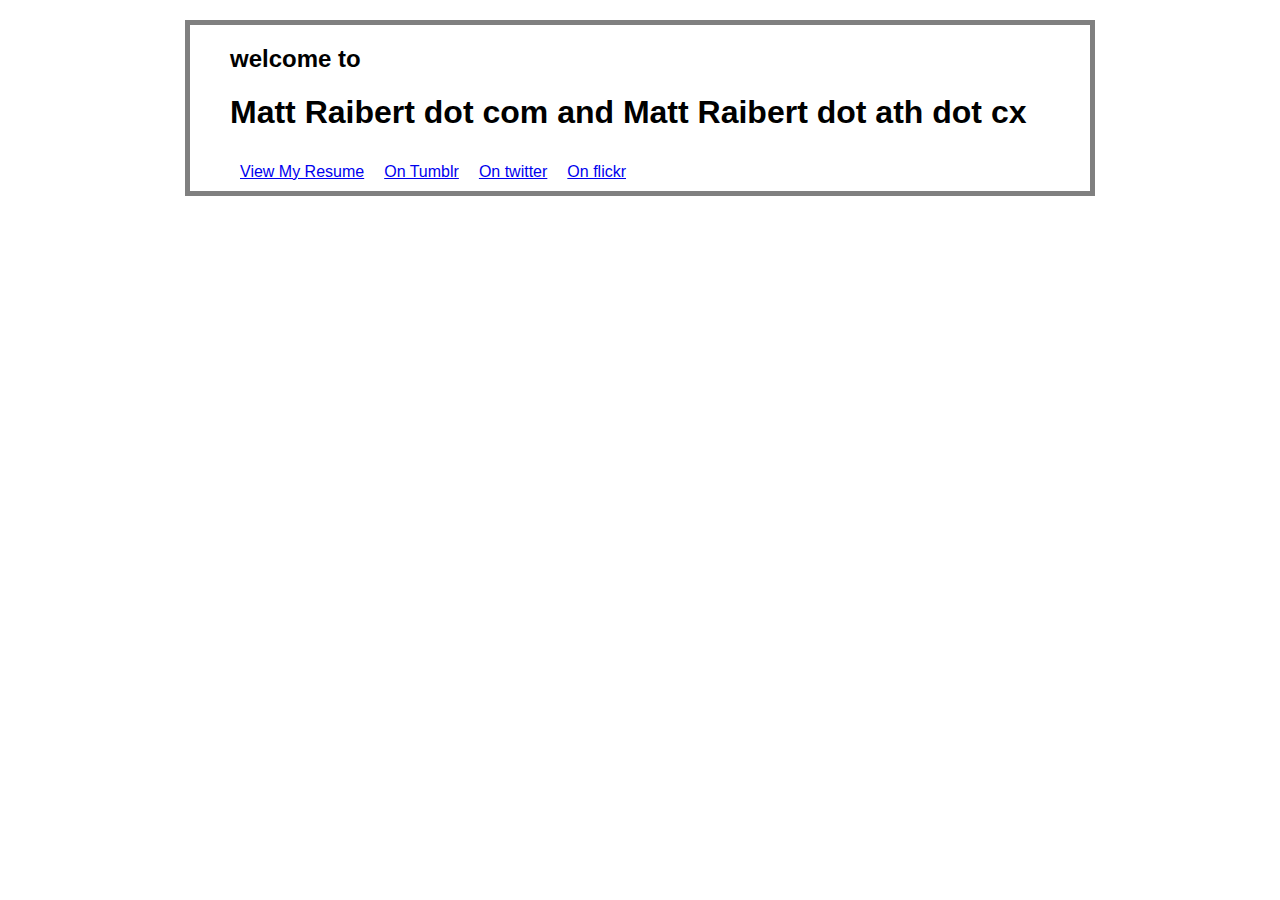
==== index.html @ 64c14b51 "my current website" ====
<head>
  <style>
    * {
      font-family: "Lucida Grande", Helvetica, Arial, Sans-serif;
    }

    ul {
      list-style: none;
    }

    ul li{
      float: left;
      margin: 10px;
    }

    #twitter {
      clear: both;
    }

    #main {
      margin: auto;
      width: 900px;
      border: thick gray solid;
      margin-top: 20px;
    }

    #disqus {
      margin: auto;
      width: 800px;
      margin-top: 20px;
    }
</style>
  <script type="text/javascript">
    var _gaq = _gaq || [];
    _gaq.push(['_setAccount', 'UA-7602095-3']);
    _gaq.push(['_setDomainName', 'mattraibert.com']);
    _gaq.push(['_setAllowLinker', true]);
    _gaq.push(['_trackPageview']);
    (function() {
      var ga = document.createElement('script'); ga.type = 'text/javascript'; ga.async = true;
      ga.src = ('https:' == document.location.protocol ? 'https://ssl' : 'http://www') + '.google-analytics.com/ga.js';
      var s = document.getElementsByTagName('script')[0]; s.parentNode.insertBefore(ga, s);
    })();
  </script>
</head>
<body>
<div id="main">
<ul>
  <h2>welcome to</h2>
  <h1>Matt Raibert dot com and Matt Raibert dot ath dot cx</h1>
  <li>
    <a href="resume">View My Resume</a>
  </li>
  <li>
    <a href="http://mattraibert.tumblr.com">On Tumblr</a>
  </li>
  <li>
    <a href="http://twitter.com/mattraibert">On twitter</a>
  </li>
  <li>
    <a href="http://flickr.com/mattraibert">On flickr</a>
  </li>
</ul>
<div id="twitter">
<script src="http://widgets.twimg.com/j/2/widget.js"></script>
<script>
new TWTR.Widget({
  version: 2,
  type: 'profile',
  rpp: 4,
  interval: 6000,
  width: 250,
  height: 300,
  theme: {
    shell: {
      background: '#ffffff',
      color: '#000000'
    },
    tweets: {
      background: '#ffffff',
      color: '#000000',
      links: '#169c16'
    }
  },
  features: {
    scrollbar: false,
    loop: false,
    live: true,
    hashtags: true,
    timestamp: true,
    avatars: false,
    behavior: 'all'
  }
}).render().setUser('mattraibert').start();
</script>
</div>
</div><!--/ #main -->
<div id="disqus">
<div id="disqus_thread"></div>
<script type="text/javascript">
  var disqus_shortname = 'mattraibertdotcom';
  (function() {
    var dsq = document.createElement('script'); dsq.type = 'text/javascript'; dsq.async = true;
    dsq.src = 'http://' + disqus_shortname + '.disqus.com/embed.js';
    (document.getElementsByTagName('head')[0] || document.getElementsByTagName('body')[0]).appendChild(dsq);
  })();
</script>
</div>
</body>
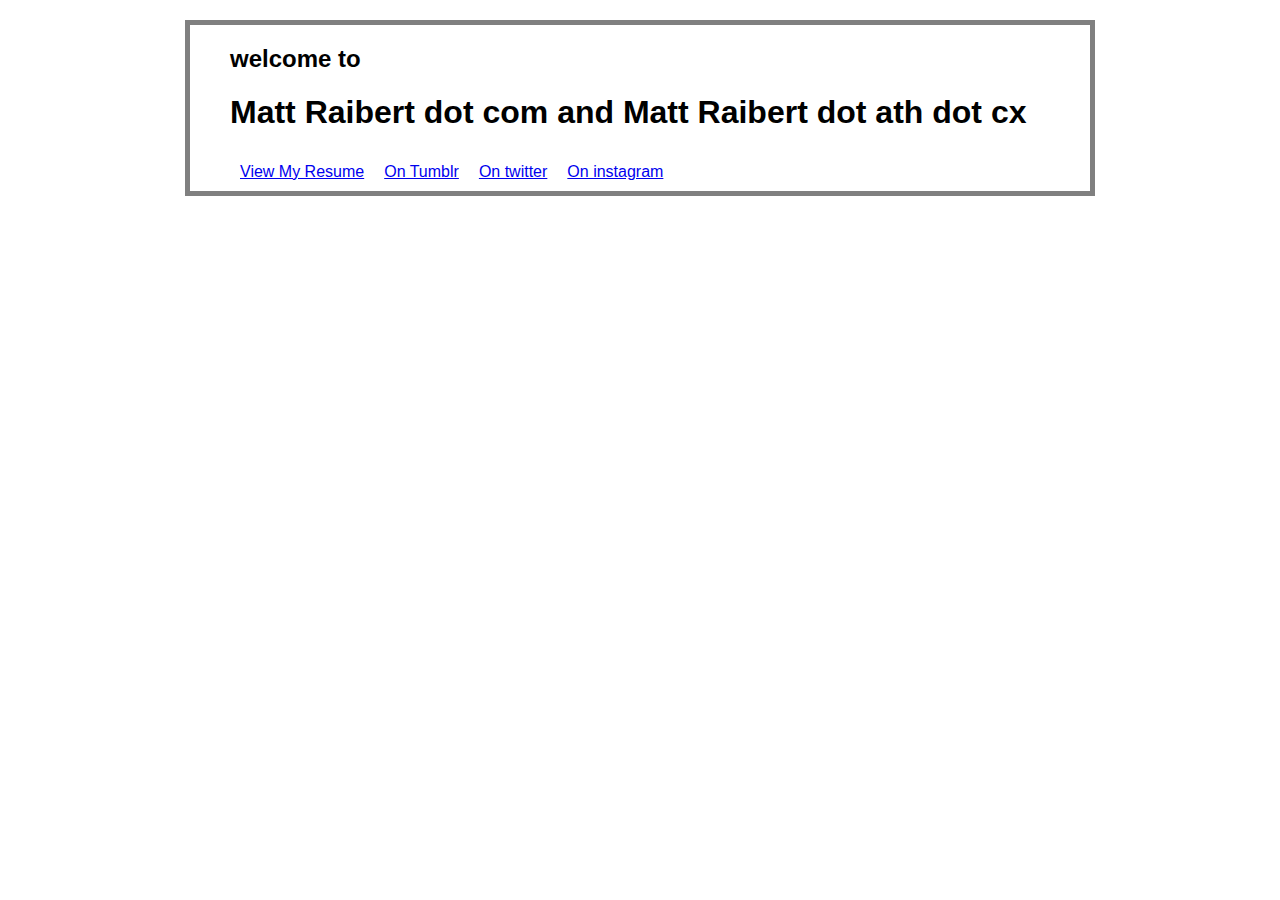
==== commit 265ab1ce: "Instagram!" ====
--- a/index.html
+++ b/index.html
@@ -58,7 +58,7 @@
     <a href="http://twitter.com/mattraibert">On twitter</a>
   </li>
   <li>
-    <a href="http://flickr.com/mattraibert">On flickr</a>
+    <a href="http://instagram.com/mattraibert">On instagram</a>
   </li>
 </ul>
 <div id="twitter">
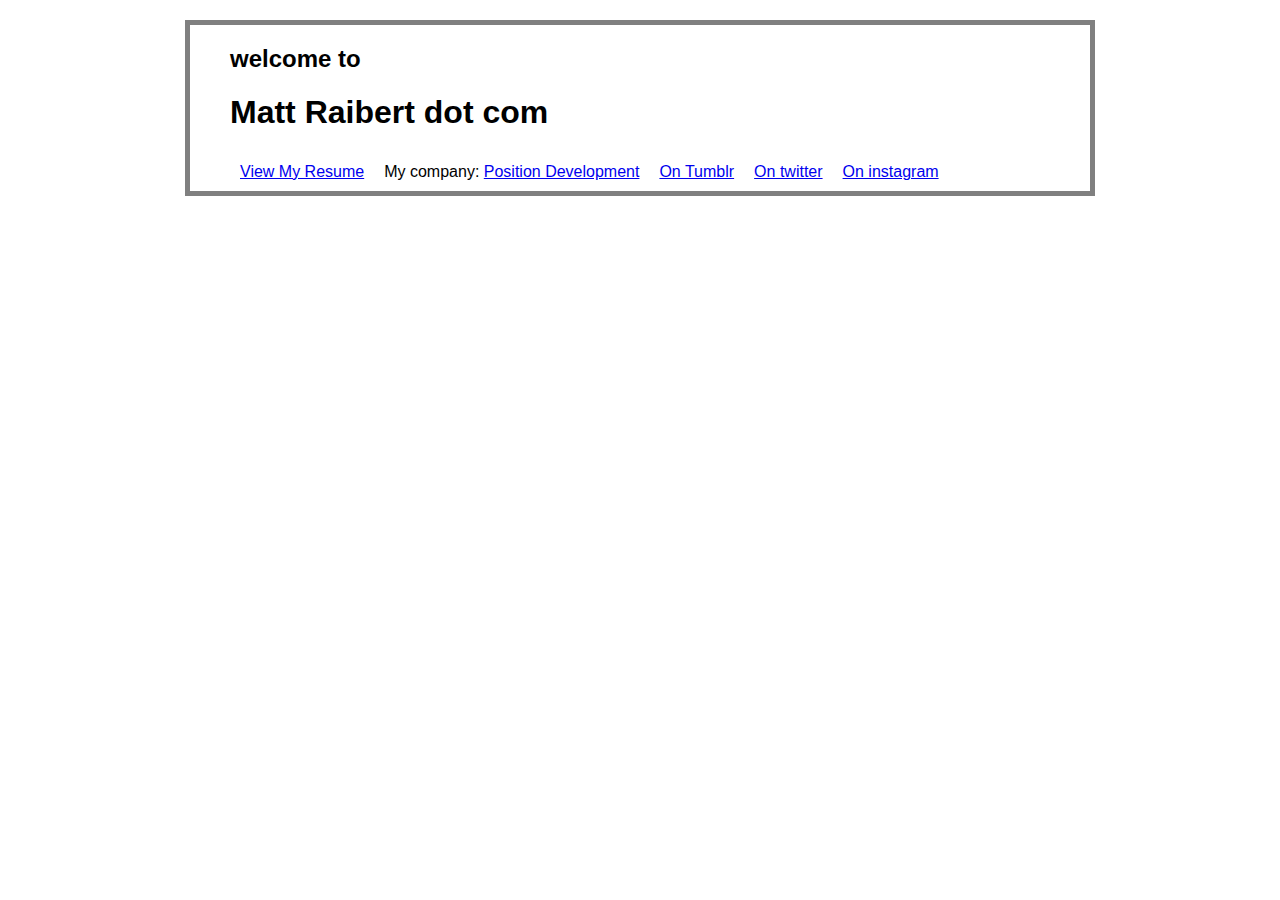
==== commit a378a778: "Position" ====
--- a/index.html
+++ b/index.html
@@ -23,12 +23,6 @@
       border: thick gray solid;
       margin-top: 20px;
     }
-
-    #disqus {
-      margin: auto;
-      width: 800px;
-      margin-top: 20px;
-    }
 </style>
   <script type="text/javascript">
     var _gaq = _gaq || [];
@@ -47,9 +41,12 @@
 <div id="main">
 <ul>
   <h2>welcome to</h2>
-  <h1>Matt Raibert dot com and Matt Raibert dot ath dot cx</h1>
+  <h1>Matt Raibert dot com</h1>
   <li>
     <a href="resume">View My Resume</a>
+  </li>
+  <li>
+    My company: <a href="http://positiondev.com/">Position Development</a>
   </li>
   <li>
     <a href="http://mattraibert.tumblr.com">On Tumblr</a>
@@ -95,15 +92,5 @@
 </script>
 </div>
 </div><!--/ #main -->
-<div id="disqus">
-<div id="disqus_thread"></div>
-<script type="text/javascript">
-  var disqus_shortname = 'mattraibertdotcom';
-  (function() {
-    var dsq = document.createElement('script'); dsq.type = 'text/javascript'; dsq.async = true;
-    dsq.src = 'http://' + disqus_shortname + '.disqus.com/embed.js';
-    (document.getElementsByTagName('head')[0] || document.getElementsByTagName('body')[0]).appendChild(dsq);
-  })();
-</script>
 </div>
 </body>
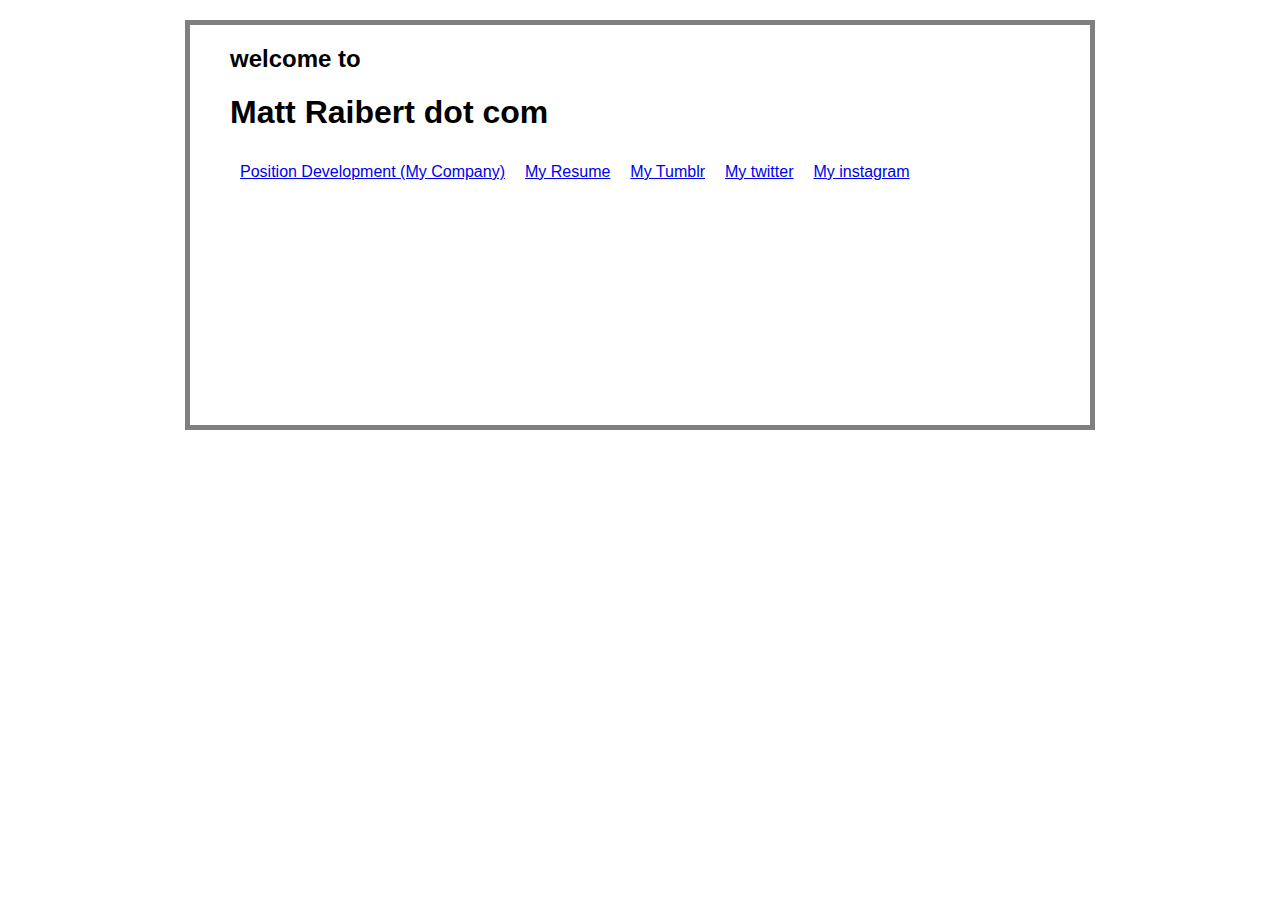
==== commit 520a6ffb: "A little reordering" ====
--- a/index.html
+++ b/index.html
@@ -1,29 +1,30 @@
 <head>
   <style>
-    * {
-      font-family: "Lucida Grande", Helvetica, Arial, Sans-serif;
-    }
+  * {
+    font-family: "Lucida Grande", Helvetica, Arial, Sans-serif;
+  }
 
-    ul {
-      list-style: none;
-    }
+  ul {
+    list-style: none;
+  }
 
-    ul li{
-      float: left;
-      margin: 10px;
-    }
+  ul li{
+    float: left;
+    margin: 10px;
+  }
 
-    #twitter {
-      clear: both;
-    }
+  #twitter {
+    clear: both;
+  }
 
-    #main {
-      margin: auto;
-      width: 900px;
-      border: thick gray solid;
-      margin-top: 20px;
-    }
-</style>
+  #main {
+    margin: auto;
+    width: 900px;
+    min-height: 400px;
+    border: thick gray solid;
+    margin-top: 20px;
+  }
+  </style>
   <script type="text/javascript">
     var _gaq = _gaq || [];
     _gaq.push(['_setAccount', 'UA-7602095-3']);
@@ -43,54 +44,21 @@
   <h2>welcome to</h2>
   <h1>Matt Raibert dot com</h1>
   <li>
-    <a href="resume">View My Resume</a>
+    <a href="http://positiondev.com/">Position Development (My Company)</a>
   </li>
   <li>
-    My company: <a href="http://positiondev.com/">Position Development</a>
+    <a href="resume">My Resume</a>
   </li>
   <li>
-    <a href="http://mattraibert.tumblr.com">On Tumblr</a>
+    <a href="http://mattraibert.tumblr.com">My Tumblr</a>
   </li>
   <li>
-    <a href="http://twitter.com/mattraibert">On twitter</a>
+    <a href="http://twitter.com/mattraibert">My twitter</a>
   </li>
   <li>
-    <a href="http://instagram.com/mattraibert">On instagram</a>
+    <a href="http://instagram.com/mattraibert">My instagram</a>
   </li>
 </ul>
-<div id="twitter">
-<script src="http://widgets.twimg.com/j/2/widget.js"></script>
-<script>
-new TWTR.Widget({
-  version: 2,
-  type: 'profile',
-  rpp: 4,
-  interval: 6000,
-  width: 250,
-  height: 300,
-  theme: {
-    shell: {
-      background: '#ffffff',
-      color: '#000000'
-    },
-    tweets: {
-      background: '#ffffff',
-      color: '#000000',
-      links: '#169c16'
-    }
-  },
-  features: {
-    scrollbar: false,
-    loop: false,
-    live: true,
-    hashtags: true,
-    timestamp: true,
-    avatars: false,
-    behavior: 'all'
-  }
-}).render().setUser('mattraibert').start();
-</script>
-</div>
 </div><!--/ #main -->
 </div>
 </body>
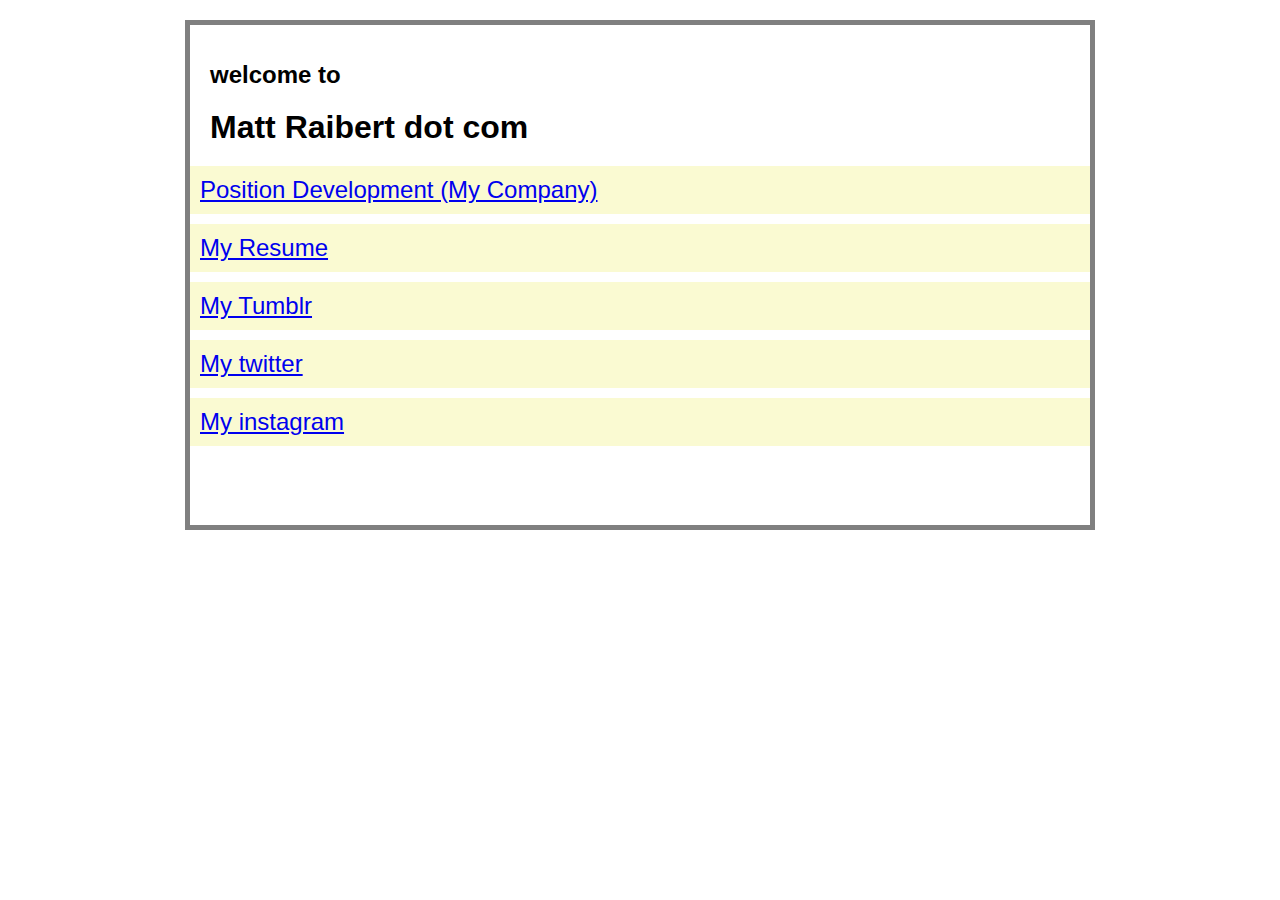
==== commit 3b2cc2ca: "a little style" ====
--- a/index.html
+++ b/index.html
@@ -4,13 +4,22 @@
     font-family: "Lucida Grande", Helvetica, Arial, Sans-serif;
   }
 
+  h1, h2 {
+    margin: 20px;
+  }
+
   ul {
     list-style: none;
+    padding: 0;
+    float: left;
+    width: 100%;
   }
 
-  ul li{
-    float: left;
-    margin: 10px;
+  li {
+    padding: 10px;
+    font-size: x-large;
+    margin: 10px 0;
+    background-color: lightgoldenrodyellow;
   }
 
   #twitter {
@@ -20,7 +29,7 @@
   #main {
     margin: auto;
     width: 900px;
-    min-height: 400px;
+    min-height: 500px;
     border: thick gray solid;
     margin-top: 20px;
   }
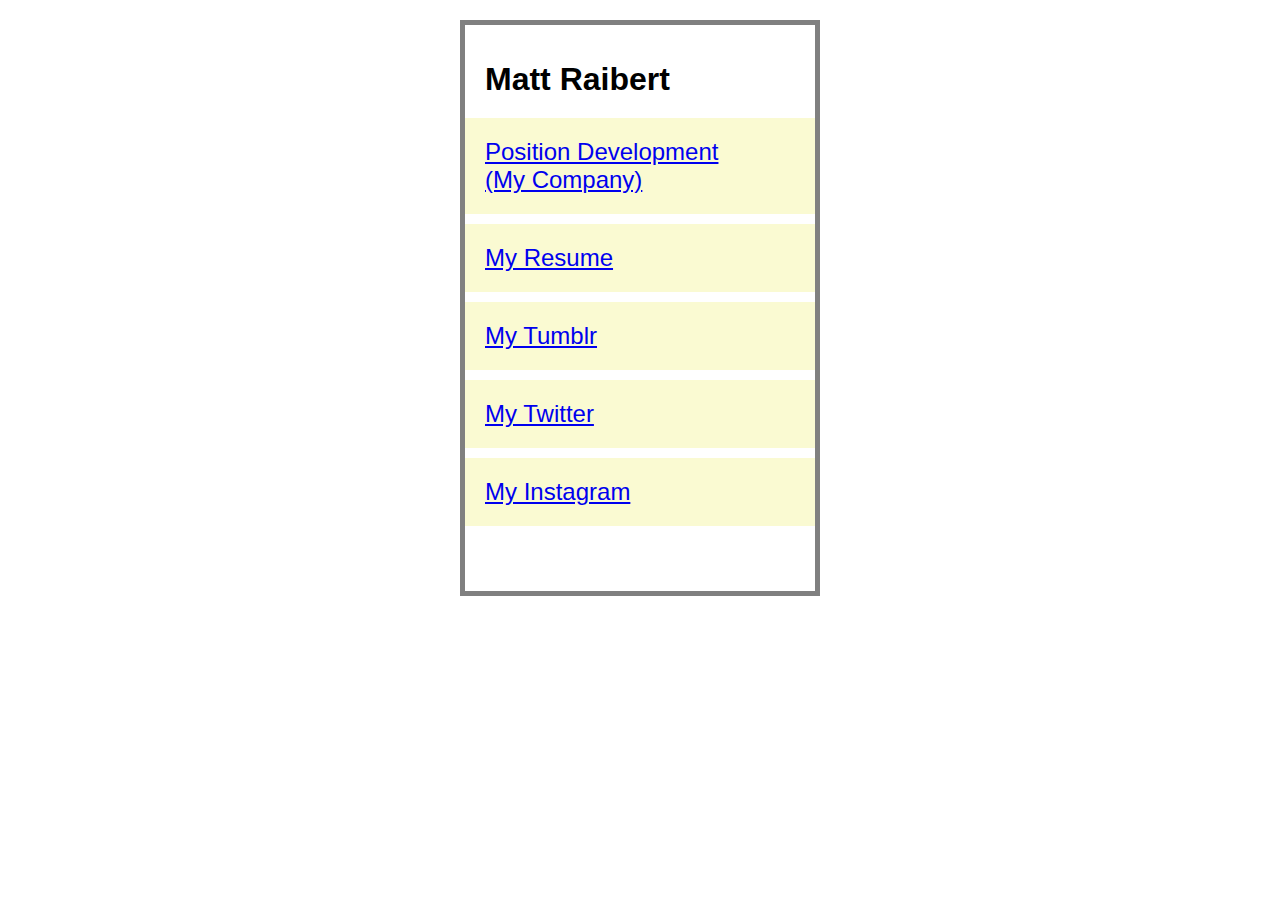
==== commit 169d60a1: "goldenrod ratio" ====
--- a/index.html
+++ b/index.html
@@ -16,10 +16,9 @@
   }
 
   li {
-    padding: 10px;
+    padding: 20px;
     font-size: x-large;
     margin: 10px 0;
-    background-color: lightgoldenrodyellow;
   }
 
   #twitter {
@@ -28,8 +27,8 @@
 
   #main {
     margin: auto;
-    width: 900px;
-    min-height: 500px;
+    width: 350px;
+    min-height: 566px;
     border: thick gray solid;
     margin-top: 20px;
   }
@@ -50,22 +49,21 @@
 <body>
 <div id="main">
 <ul>
-  <h2>welcome to</h2>
-  <h1>Matt Raibert dot com</h1>
-  <li>
-    <a href="http://positiondev.com/">Position Development (My Company)</a>
+  <h1>Matt Raibert</h1>
+  <li style="background-color: lightgoldenrodyellow;">
+    <a href="http://positiondev.com/">Position Development <br/>(My Company)</a>
   </li>
-  <li>
+  <li style="background-color: lightgoldenrodyellow;">
     <a href="resume">My Resume</a>
   </li>
-  <li>
+  <li style="background-color: lightgoldenrodyellow;">
     <a href="http://mattraibert.tumblr.com">My Tumblr</a>
   </li>
-  <li>
-    <a href="http://twitter.com/mattraibert">My twitter</a>
+  <li style="background-color: lightgoldenrodyellow;">
+    <a href="http://twitter.com/mattraibert">My Twitter</a>
   </li>
-  <li>
-    <a href="http://instagram.com/mattraibert">My instagram</a>
+  <li style="background-color: lightgoldenrodyellow;">
+    <a href="http://instagram.com/mattraibert">My Instagram</a>
   </li>
 </ul>
 </div><!--/ #main -->
